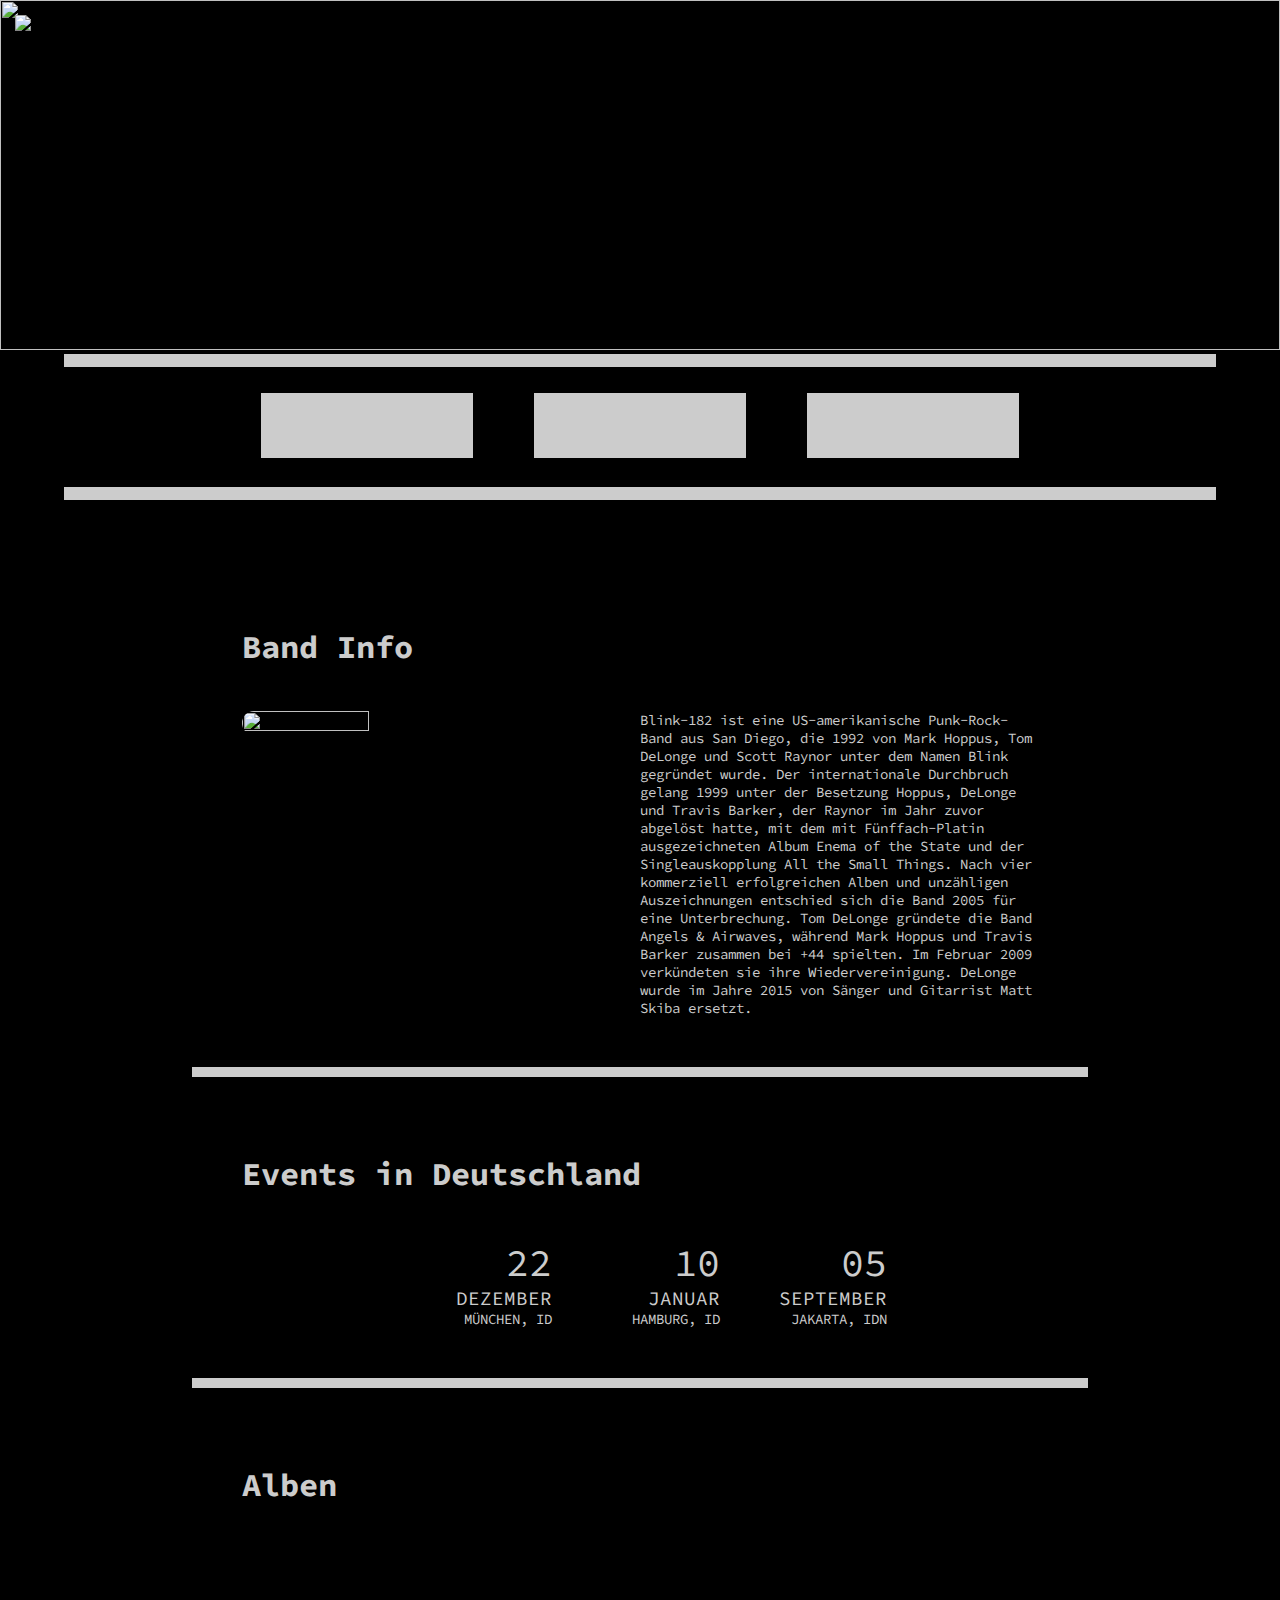
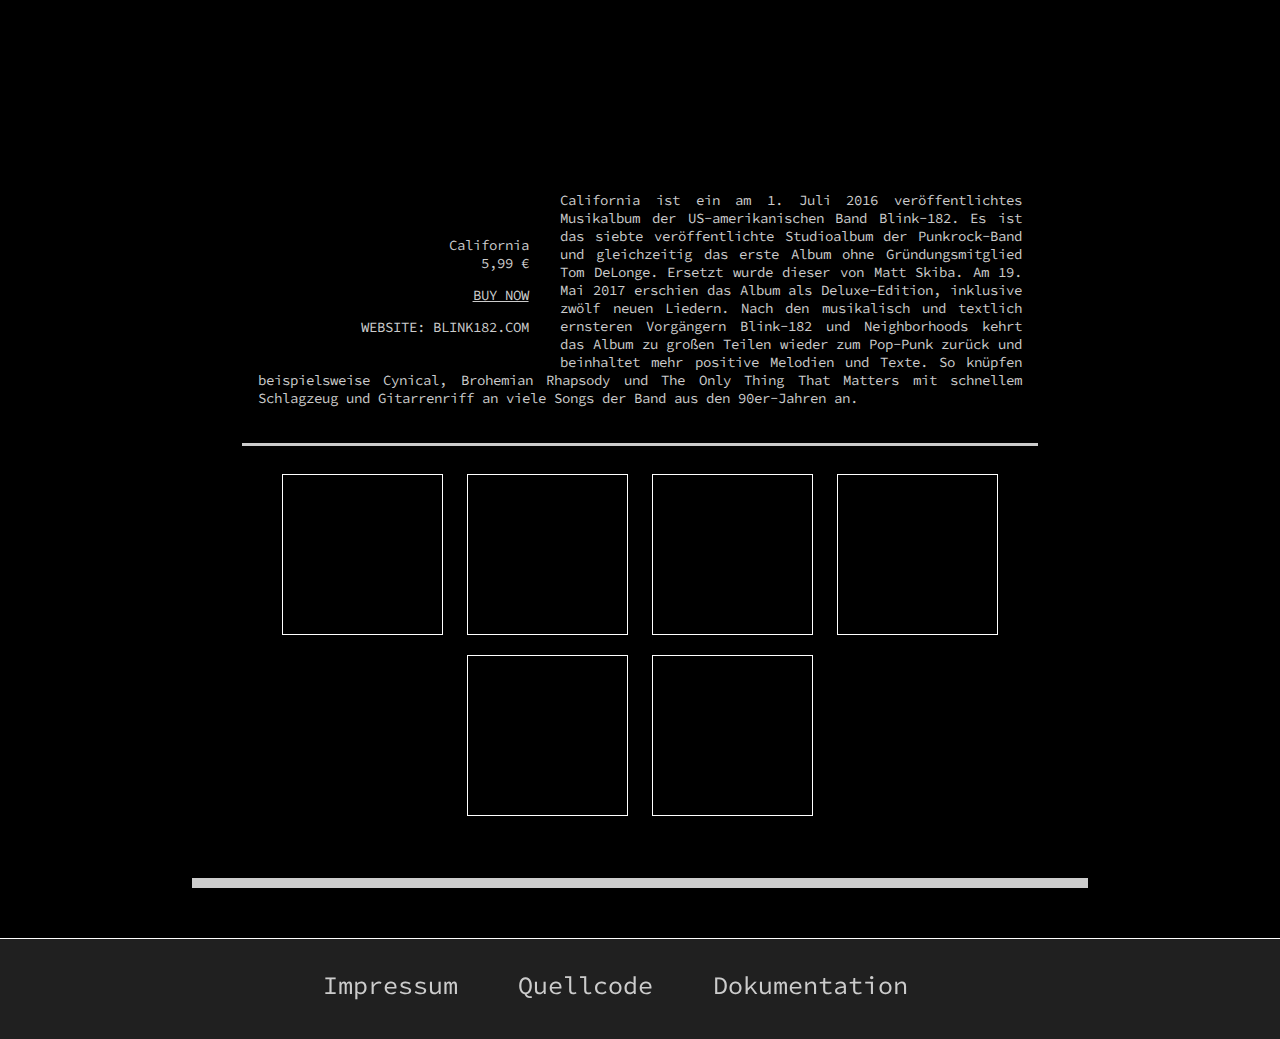
==== blink182.html @ 3e6b3495 "first commit" ====
<!DOCTYPE html>
<html lang="de">

<head>
    <meta charset="utf-8" />
    <meta name="viewport" content="width=device-width, initial-scale=1.0" />
    <link rel="stylesheet" type="text/css" href="style/style.css">
    <title>Blink-182 - Rock Legends</title>
</head>

<body>
    <header>
        <a href="index.html"><img id="logo" src="media/main/logo.png"></img></a>
        <img class="banner" src="media/b182/banner.png"></img>
    </header>
    <nav>
        <ul id="navigation">
            <li>
                <a id="b182" href="blink182.html"></a>
            </li>
            <li>
                <a id="gnr" href="gunsnroses.html"></a>
            </li>
            <li>
                <a id="m" href="muse.html"></a>
            </li>
        </ul>
    </nav>
    <main>
        <div id="content-wrap">
            <div class="section">
                <h2>Band Info</h2>
                <br>
                <img class="infopic" src="media/b182/member.png"></img>
                <div class="infotext">Blink-182 ist eine US-amerikanische Punk-Rock-Band aus San Diego, die 1992 von Mark Hoppus, Tom DeLonge und Scott Raynor unter dem Namen Blink gegründet wurde. Der internationale Durchbruch gelang 1999 unter der Besetzung Hoppus, DeLonge und Travis Barker, der Raynor im Jahr zuvor abgelöst hatte, mit dem mit Fünffach-Platin ausgezeichneten Album Enema of the State und der Singleauskopplung All the Small Things. Nach vier kommerziell erfolgreichen Alben und unzähligen Auszeichnungen entschied sich die Band 2005 für eine Unterbrechung. Tom DeLonge gründete die Band Angels & Airwaves, während Mark Hoppus und Travis Barker zusammen bei +44 spielten. Im Februar 2009 verkündeten sie ihre Wiedervereinigung. DeLonge wurde im Jahre 2015 von Sänger und Gitarrist Matt Skiba ersetzt.</div>
                <div class="clear"></div>
            </div>
            <div class="section">
                <h2>Events in Deutschland</h2>
                <br>
                <div class="datecontainer">
                    <div class="date">
                        <div class="day">22</div>
                        <div class="month">DEZEMBER</div>MÜNCHEN, ID</div>
                    <div class="date">
                        <div class="day">10</div>
                        <div class="month">JANUAR</div>HAMBURG, ID</div>
                    <div class="date">
                        <div class="day">05</div>
                        <div class="month">SEPTEMBER</div>JAKARTA, IDN</div>
                </div>
                <div class="clear"></div>
            </div>
            <div class="section">
                <h2>Alben</h2>
                <br>
                <div class="bigAlbContainer">
                    <div class="coverDescContainer">
                        <div class="bigCoverImg responsiveImg" style="background-image:url(media/b182/covers/7.jpg);"></div>
                        <div class="albDetails">
                            California<br>
                            5,99 €
                            <p><a href="https://www.amazon.de/California-Blink-182/dp/B01EZAYK3S/ref=sr_1_3?__mk_de_DE=%C3%85M%C3%85%C5%BD%C3%95%C3%91&crid=3CKZG1JVG7N2F&keywords=california+blink&qid=1565020037&s=gateway&sprefix=californa+blink%2Caps%2C154&sr=8-3">BUY NOW</a></p>
                            <p>WEBSITE: BLINK182.COM</p>
                        </div>
                    </div>
                    <div class="playerContainer">
                        <div class="player">
                            <iframe src="https://open.spotify.com/embed/album/4wuYQ9hyF1EGmrtjMpgpE9" allowfullscreen allow="encrypted-media"></iframe>
                        </div>

                    </div>
                    <div class="descriptionContainer">
                        <div class="description">
                            California ist ein am 1. Juli 2016 veröffentlichtes Musikalbum der US-amerikanischen Band Blink-182. Es ist das siebte veröffentlichte Studioalbum der Punkrock-Band und gleichzeitig das erste Album ohne Gründungsmitglied Tom DeLonge. Ersetzt wurde dieser von Matt Skiba. Am 19. Mai 2017 erschien das Album als Deluxe-Edition, inklusive zwölf neuen Liedern. Nach den musikalisch und textlich ernsteren Vorgängern Blink-182 und Neighborhoods kehrt das Album zu großen Teilen wieder zum Pop-Punk zurück und beinhaltet mehr positive Melodien und Texte. So knüpfen beispielsweise Cynical, Brohemian Rhapsody und The Only Thing That Matters mit schnellem Schlagzeug und Gitarrenriff an viele Songs der Band aus den 90er-Jahren an.
                        </div>
                    </div>

                </div>
                <div class="clear"></div>
                <div class="smallAlbContainer">
                    <div class="coverRow">
                        <div class="smallCoverImg responsiveImg" style="background-image: url(media/b182/covers/6.jpg);"></div>
                        <div class="smallCoverImg responsiveImg" style="background-image: url(media/b182/covers/5.jpg);"></div>
                        <div class="smallCoverImg responsiveImg" style="background-image: url(media/b182/covers/4.jpg);"></div>
                        <div class="smallCoverImg responsiveImg" style="background-image: url(media/b182/covers/3.jpg);"></div>
                        <div class="smallCoverImg responsiveImg" style="background-image: url(media/b182/covers/2.jpg);"></div>
                        <div class="smallCoverImg responsiveImg" style="background-image: url(media/b182/covers/1.jpg);"></div>
                    </div>
                </div>
            </div>
        </div>
    </main>

    <footer id="footer">
        <div id="footer-content">
            <a class="after footerlink href=" impressum.html ">Impressum</a>
          <a class="after footerlink " href="github ">Quellcode</a>
          <a class="after footerlink " href="doku.html ">Dokumentation</a>
        </div>
      </footer> 
  </body>
</html>
---- style/style.css ----
/*Google Font Import*/
@import url('https://fonts.googleapis.com/css?family=Source+Code+Pro&display=swap');

html, body {
	font-family: 'Source Code Pro', monospace;
	background: black;
	position: relative;
	height: 100%;
	margin: 0;
	padding: 0;
}
#logo{
	position: absolute;
	margin:15px;
	height: 100px;
}
.banner {
	width:100%;
	height: 350px;
}
#bannerStart{
	height: 600px;
}
#navigation{
	margin:auto;
	width: 90%;
	border: solid #cccccc;
	border-width:13px 0;
	list-style:none;
	padding:0;
	text-align:center;
}
#navigation li{
	display:inline;
}
#navigation a{
	display:inline-block;
	width:15vw;
	height: 5vh;
	background-repeat: no-repeat;
	background-size: contain, cover;
	background-position: center;
	background-color: #cccccc;
	padding:10px;
	margin: 2vw;
	color: #cccccc;
	transition: 0.3s;
}
#b182{
	background-image: url("../media/main/b182Logo.png");
}
#b182:hover{
	background-color: #F3F315;
}
#gnr{
	background-image: url("../media/main/gnrLogo.png");
}
#gnr:hover{
	background-color: #A85400;
}
#m{
	background-image: url("../media/main/mLogo.png");
}
#m:hover{
	background-color: rgb(255, 45, 171);
}
.section{
	border:solid #cccccc;
	border-width:0 0 10px 0;
	padding:50px;
	font-size: 1.1vw;
}
.section h2{
	font-size: 2.5vw;
}


.infotext {
	width:50%;
	margin-left:auto;
	margin-right:0
}

.infopic {
	border-radius: 2vw;
	float:left;
	width:40%;
	height:20%;
}
.clear { clear:both; }

#content-wrap {
	color: #cccccc;
	margin:50px auto;
	min-height:100%;
	width:70%;
	position: relative;
	/*and you need to add this */
	padding-bottom:50px;
	/* Höhe des Footers */
}
.datecontainer{
	width:100%;
	text-align:center;
}
.datecontainer .date{
	text-align:right;
	width:20%;
	display:inline-block; 
}
.datecontainer .day{
	font-size: 3vw;
}
.datecontainer .month{
	font-size: 1.5vw;
}

.bigAlbContainer{
	display: inline-block;
	width: 100%;
	border:solid #cccccc;
	border-width:0 0 3px 0;
	padding-bottom: 20px;
}
.bigAlbContainer a{
	color:#cccccc;
}
.coverDescContainer{
	float: left;
	width:40%;
}
.bigCoverImg{
	width:80%;
	margin:5% auto;
	background-repeat: no-repeat;
	background-size: contain;
}
.smallCoverImg{
	display: inline-block;
	border: 0.1vw solid white;
	margin: 1%;
	width:20%;
	background-repeat: no-repeat;
	background-size: contain;
}
.responsiveImg:after {
	content: "";
	display: block;
	padding-bottom: 100%;
  }
.albDetails{
	text-align: right;
	width:80%;
	margin:5% auto 10% auto;
}
.playerContainer{
	float: right; 
	width: 60%;
}
.descriptionContainer{
	width: 100%;
}
.player{		
	padding:6%;
}
.player iframe{	
	border: 0;
	width: 100%;
	height:180px;
}

.description{
	padding:2%;
	text-align: justify;
}

.smallAlbContainer{
	text-align: center;
	margin-top: 20px;
	width: 100%;
}

.coverRow{
	margin: auto;
	width:100%;
}

#footer {
	color: #cccccc;
	text-align: center;
	background:#202020;
	border-top:1px solid white;
	height:100px;
	width:100%;
	margin-top: -50px;
}
#footer-content{
	margin-top: 30px;
}
#footer-content a,#footer-content a:visited,#footer-content a:hover,#footer-content a:active {
	-webkit-backface-visibility: hidden;
	backface-visibility: hidden;
	position: relative;
	transition: 0.5s color ease;
	text-decoration: none;
	font-size: 25px;
	color: #cccccc;
	margin-right: 50px;
}
#footer-content a:hover {
	color: rgb(255, 30, 0);
}
#footer-content a.before:before,#footer-content a.after:after {
	content: "";
	transition: 0.5s all ease;
	-webkit-backface-visibility: hidden;
	backface-visibility: hidden;
	position: absolute;
}
#footer-content a.before:before {
	top: -0.25em;
}
#footer-content a.after:after {
	bottom: -0.25em;
}
#footer-content a.before:before,#footer-content a.after:after {
	height: 5px;
	height: 0.20rem;
	width: 0;
	background: rgb(238, 28, 0);
}
#footer-content a:after {
	left: 0;
}
#footer-content a.before:hover:before,#footer-content a.after:hover:after {
	width: 100%;
}
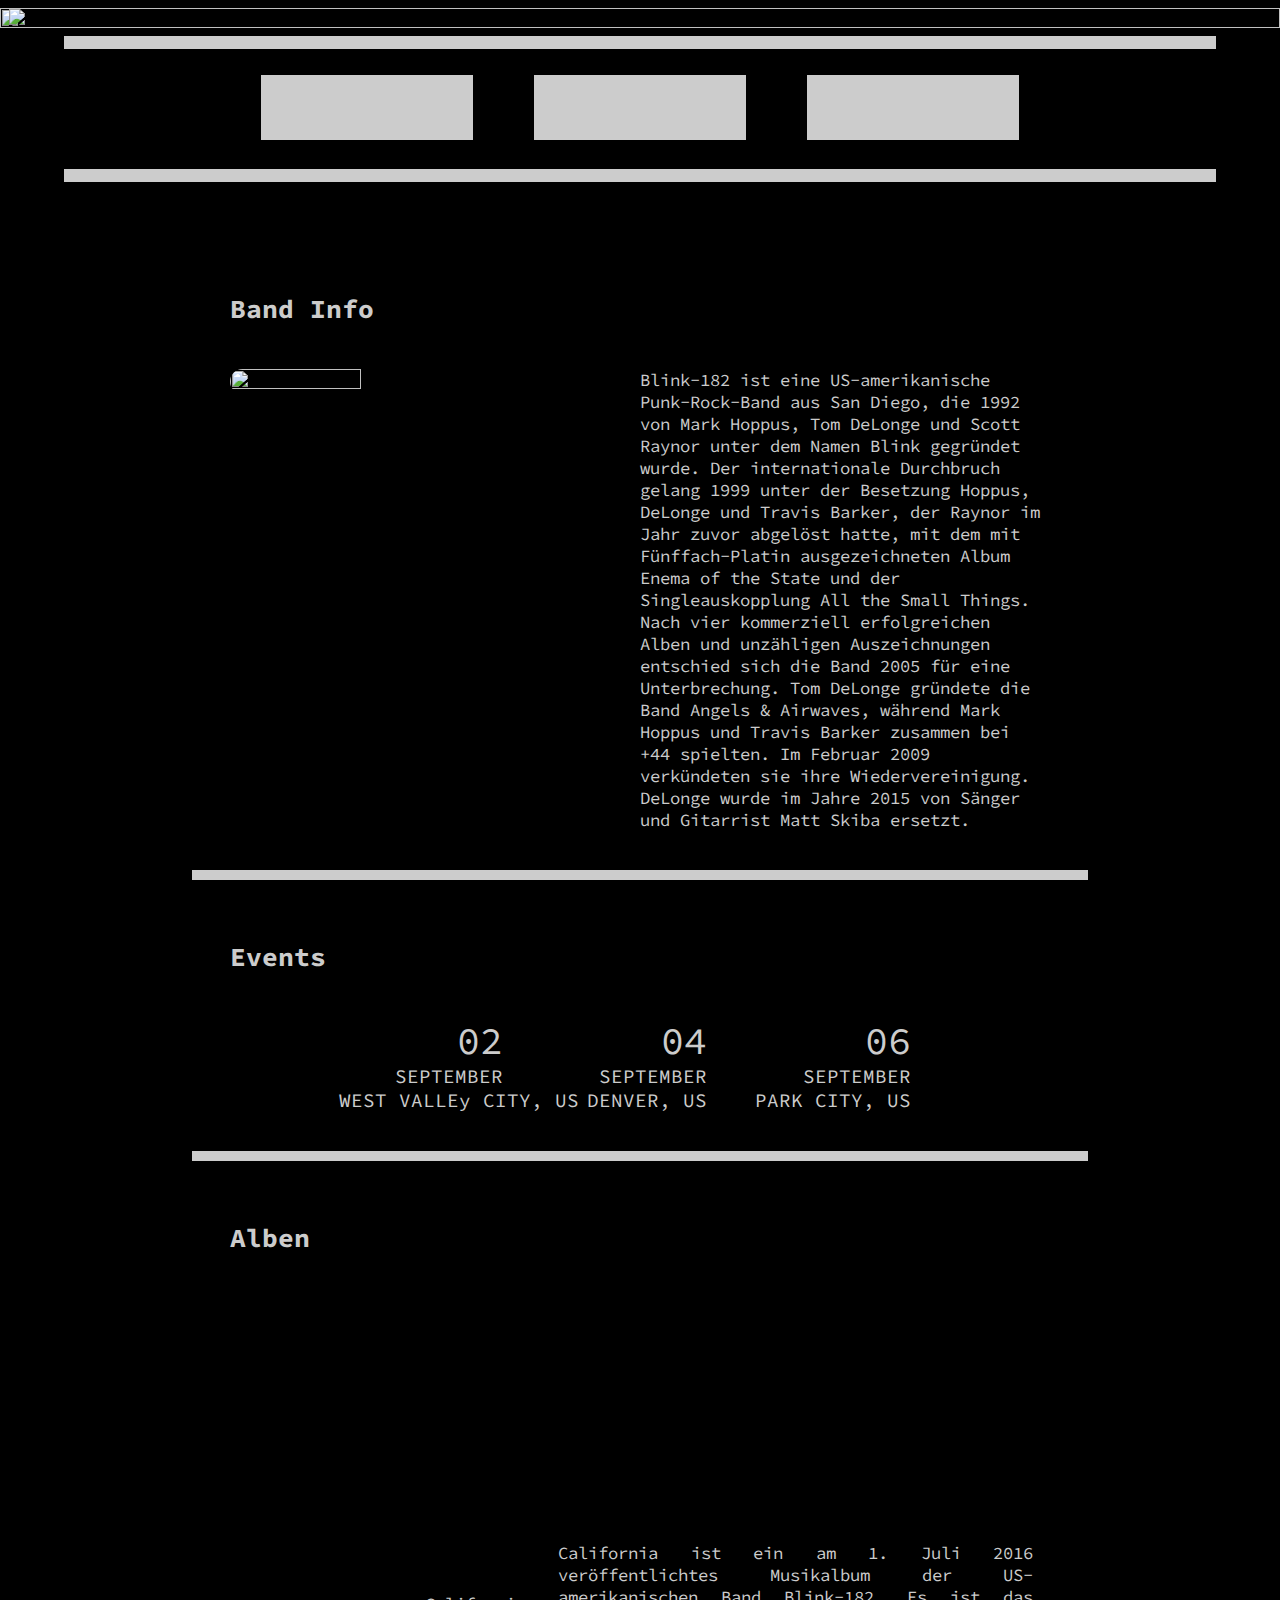
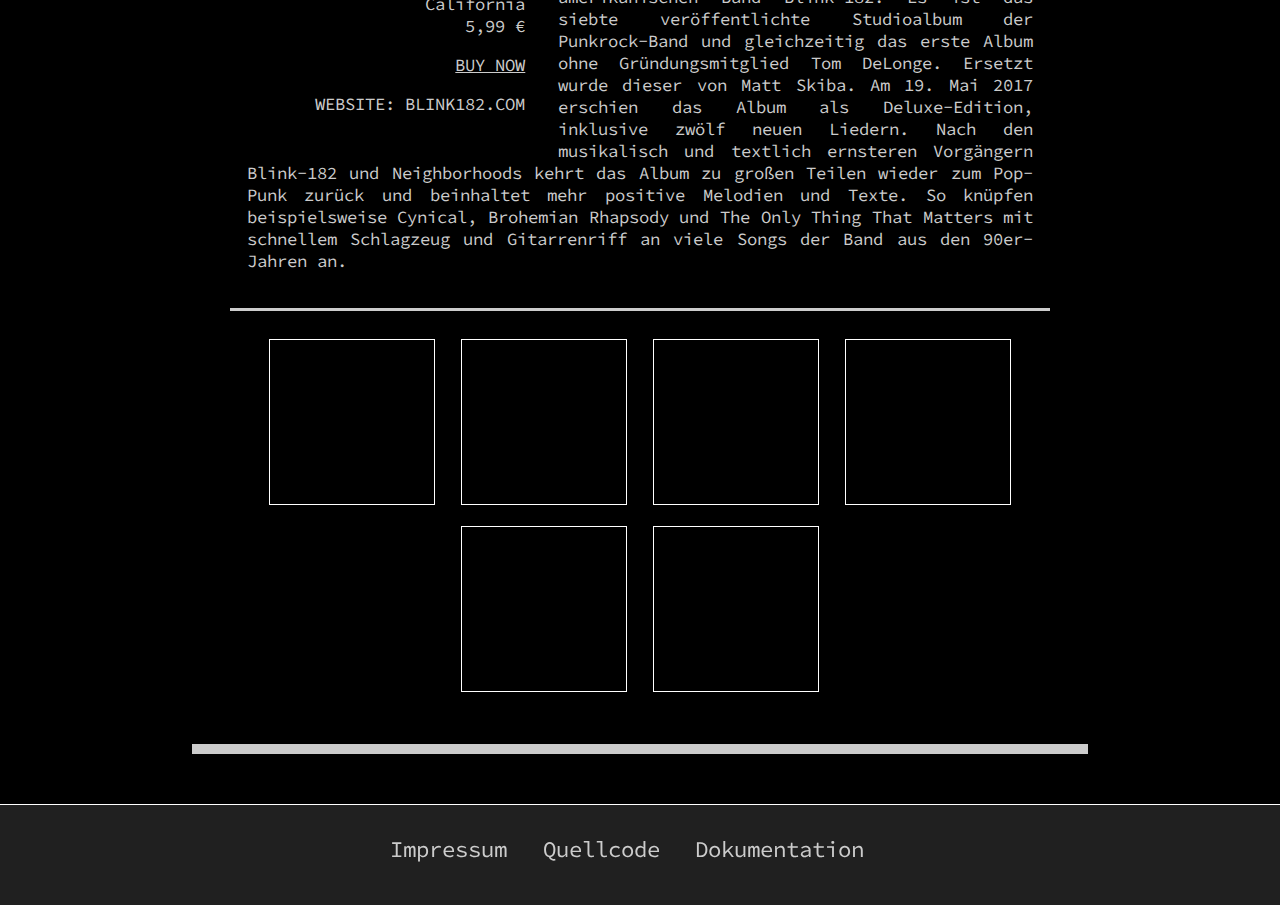
==== commit 8cfe3205: "Events eingetragen und angepasst" ====
--- a/blink182.html
+++ b/blink182.html
@@ -36,18 +36,21 @@
                 <div class="clear"></div>
             </div>
             <div class="section">
-                <h2>Events in Deutschland</h2>
+                <h2>Events</h2>
                 <br>
                 <div class="datecontainer">
                     <div class="date">
-                        <div class="day">22</div>
-                        <div class="month">DEZEMBER</div>MÜNCHEN, ID</div>
+                        <div class="day">02</div>
+                        <div class="month">SEPTEMBER</div><div class="location">WEST VALLEy CITY, US</div>
+                    </div>
                     <div class="date">
-                        <div class="day">10</div>
-                        <div class="month">JANUAR</div>HAMBURG, ID</div>
+                        <div class="day">04</div>
+                        <div class="month">SEPTEMBER</div><div class="location">DENVER, US</div>
+                    </div>
                     <div class="date">
-                        <div class="day">05</div>
-                        <div class="month">SEPTEMBER</div>JAKARTA, IDN</div>
+                        <div class="day">06</div>
+                        <div class="month">SEPTEMBER</div><div class="location">PARK CITY, US</div>
+                    </div>
                 </div>
                 <div class="clear"></div>
             </div>
@@ -94,9 +97,9 @@
 
     <footer id="footer">
         <div id="footer-content">
-            <a class="after footerlink href=" impressum.html ">Impressum</a>
-          <a class="after footerlink " href="github ">Quellcode</a>
-          <a class="after footerlink " href="doku.html ">Dokumentation</a>
+            <a class="after footerlink" href="impressum.html">Impressum</a>
+            <a class="after footerlink" href="https://github.com/pasbelg/screendesignWebsite.git">Quellcode</a>
+            <a class="after footerlink" href="Dokumentation.pdf ">Dokumentation</a>
         </div>
       </footer> 
   </body>
--- a/style/style.css
+++ b/style/style.css
@@ -11,15 +11,19 @@
 }
 #logo{
 	position: absolute;
-	margin:15px;
-	height: 100px;
+	margin:1vh;
+	height: 10vh;
 }
 .banner {
-	width:100%;
-	height: 350px;
+	text-align:center; 
+	display:table;
+    width:100%;
+	height: 100%;
+	font-size: calc(1em + 1vw);
+	color:white;
 }
 #bannerStart{
-	height: 600px;
+	height:40vw;
 }
 #navigation{
 	margin:auto;
@@ -67,11 +71,11 @@
 .section{
 	border:solid #cccccc;
 	border-width:0 0 10px 0;
-	padding:50px;
-	font-size: 1.1vw;
+	padding:3vw;
+	font-size: calc(1em + 0.1vw);
 }
 .section h2{
-	font-size: 2.5vw;
+	font-size: calc(1em + 0.7vw);
 }
 
 
@@ -106,12 +110,17 @@
 .datecontainer .date{
 	text-align:right;
 	width:20%;
+	margin-right:30px;
 	display:inline-block; 
 }
 .datecontainer .day{
 	font-size: 3vw;
 }
 .datecontainer .month{
+	font-size: 1.5vw;
+}
+.datecontainer .location{
+	white-space: nowrap;
 	font-size: 1.5vw;
 }
 
@@ -203,9 +212,9 @@
 	position: relative;
 	transition: 0.5s color ease;
 	text-decoration: none;
-	font-size: 25px;
-	color: #cccccc;
-	margin-right: 50px;
+	font-size: calc(1em + 0.5vw);
+	color: #cccccc;
+	margin-right: 2vw;
 }
 #footer-content a:hover {
 	color: rgb(255, 30, 0);
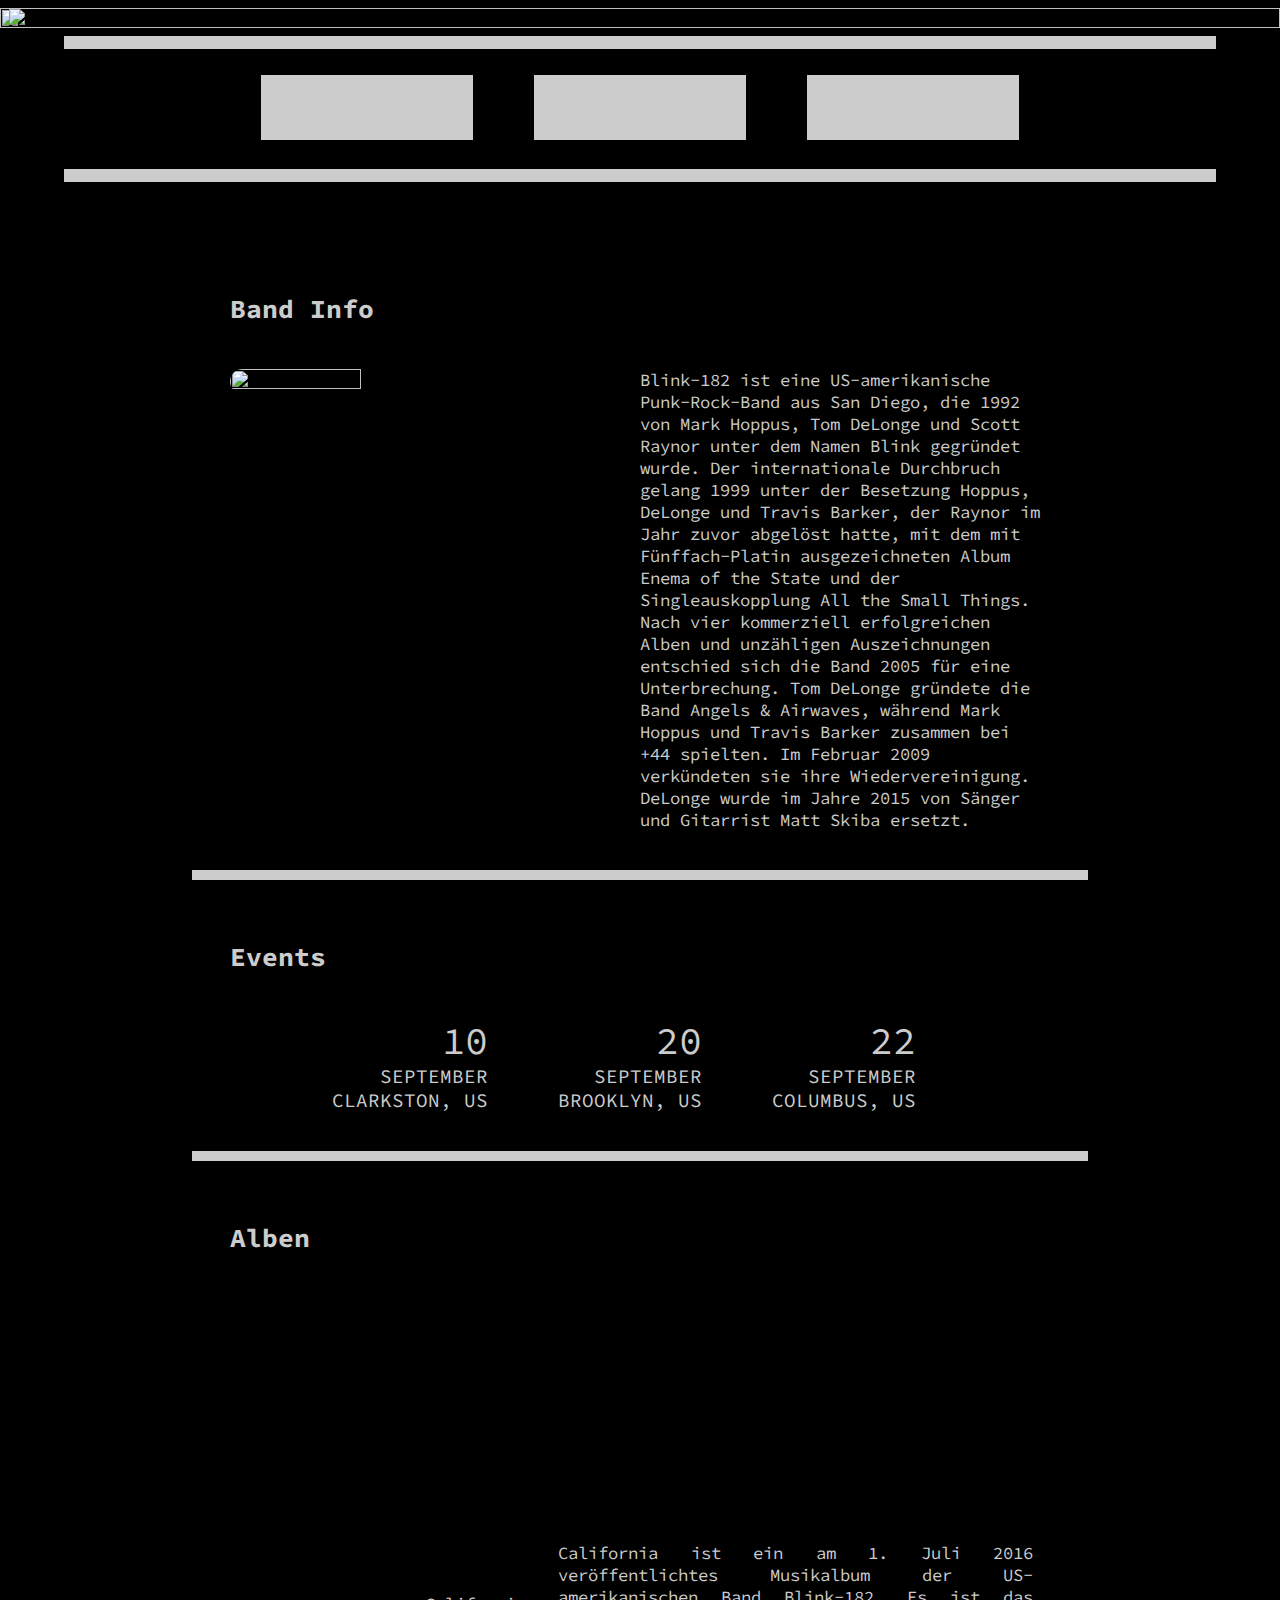
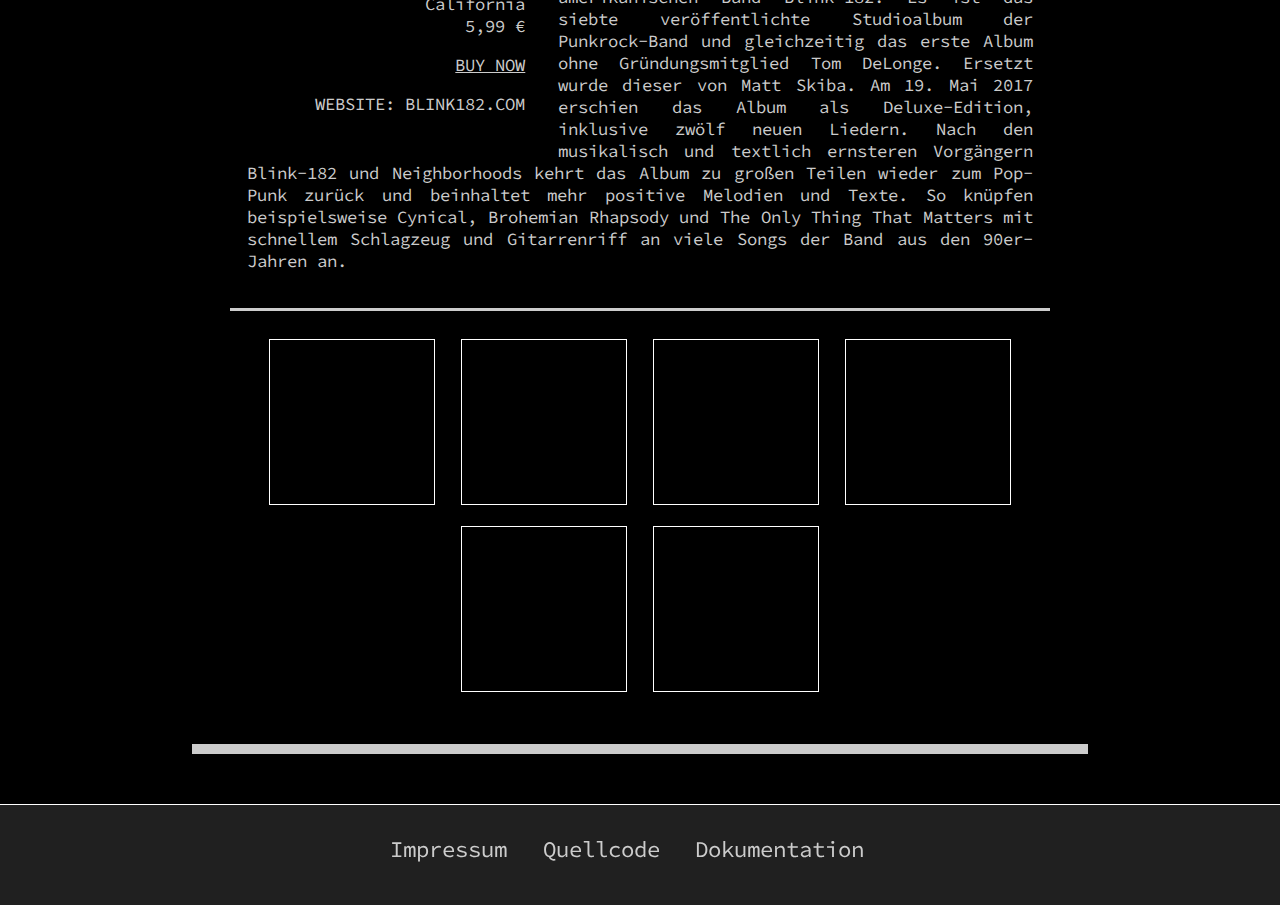
==== commit 3a6644e2: "Events angepasst" ====
--- a/blink182.html
+++ b/blink182.html
@@ -1,106 +1,104 @@
 <!DOCTYPE html>
 <html lang="de">
-
-<head>
-    <meta charset="utf-8" />
-    <meta name="viewport" content="width=device-width, initial-scale=1.0" />
-    <link rel="stylesheet" type="text/css" href="style/style.css">
-    <title>Blink-182 - Rock Legends</title>
-</head>
-
-<body>
-    <header>
-        <a href="index.html"><img id="logo" src="media/main/logo.png"></img></a>
-        <img class="banner" src="media/b182/banner.png"></img>
-    </header>
-    <nav>
-        <ul id="navigation">
+   <head>
+      <meta charset="utf-8" />
+      <meta name="viewport" content="width=device-width, initial-scale=1.0" />
+      <link rel="stylesheet" type="text/css" href="style/style.css">
+      <title>Blink-182 - Rock Legends</title>
+   </head>
+   <body>
+      <header>
+         <a href="index.html"><img id="logo" src="media/main/logo.png"></img></a>
+         <img class="banner" src="media/b182/banner.png"></img>
+      </header>
+      <nav>
+         <ul id="navigation">
             <li>
-                <a id="b182" href="blink182.html"></a>
+               <a id="b182" href="blink182.html"></a>
             </li>
             <li>
-                <a id="gnr" href="gunsnroses.html"></a>
+               <a id="gnr" href="gunsnroses.html"></a>
             </li>
             <li>
-                <a id="m" href="muse.html"></a>
+               <a id="m" href="muse.html"></a>
             </li>
-        </ul>
-    </nav>
-    <main>
-        <div id="content-wrap">
+         </ul>
+      </nav>
+      <main>
+         <div id="content-wrap">
             <div class="section">
-                <h2>Band Info</h2>
-                <br>
-                <img class="infopic" src="media/b182/member.png"></img>
-                <div class="infotext">Blink-182 ist eine US-amerikanische Punk-Rock-Band aus San Diego, die 1992 von Mark Hoppus, Tom DeLonge und Scott Raynor unter dem Namen Blink gegründet wurde. Der internationale Durchbruch gelang 1999 unter der Besetzung Hoppus, DeLonge und Travis Barker, der Raynor im Jahr zuvor abgelöst hatte, mit dem mit Fünffach-Platin ausgezeichneten Album Enema of the State und der Singleauskopplung All the Small Things. Nach vier kommerziell erfolgreichen Alben und unzähligen Auszeichnungen entschied sich die Band 2005 für eine Unterbrechung. Tom DeLonge gründete die Band Angels & Airwaves, während Mark Hoppus und Travis Barker zusammen bei +44 spielten. Im Februar 2009 verkündeten sie ihre Wiedervereinigung. DeLonge wurde im Jahre 2015 von Sänger und Gitarrist Matt Skiba ersetzt.</div>
-                <div class="clear"></div>
+               <h2>Band Info</h2>
+               <br>
+               <img class="infopic" src="media/b182/member.png"></img>
+               <div class="infotext">Blink-182 ist eine US-amerikanische Punk-Rock-Band aus San Diego, die 1992 von Mark Hoppus, Tom DeLonge und Scott Raynor unter dem Namen Blink gegründet wurde. Der internationale Durchbruch gelang 1999 unter der Besetzung Hoppus, DeLonge und Travis Barker, der Raynor im Jahr zuvor abgelöst hatte, mit dem mit Fünffach-Platin ausgezeichneten Album Enema of the State und der Singleauskopplung All the Small Things. Nach vier kommerziell erfolgreichen Alben und unzähligen Auszeichnungen entschied sich die Band 2005 für eine Unterbrechung. Tom DeLonge gründete die Band Angels & Airwaves, während Mark Hoppus und Travis Barker zusammen bei +44 spielten. Im Februar 2009 verkündeten sie ihre Wiedervereinigung. DeLonge wurde im Jahre 2015 von Sänger und Gitarrist Matt Skiba ersetzt.</div>
+               <div class="clear"></div>
             </div>
             <div class="section">
-                <h2>Events</h2>
-                <br>
-                <div class="datecontainer">
-                    <div class="date">
-                        <div class="day">02</div>
-                        <div class="month">SEPTEMBER</div><div class="location">WEST VALLEy CITY, US</div>
-                    </div>
-                    <div class="date">
-                        <div class="day">04</div>
-                        <div class="month">SEPTEMBER</div><div class="location">DENVER, US</div>
-                    </div>
-                    <div class="date">
-                        <div class="day">06</div>
-                        <div class="month">SEPTEMBER</div><div class="location">PARK CITY, US</div>
-                    </div>
-                </div>
-                <div class="clear"></div>
+               <h2>Events</h2>
+               <br>
+               <div class="datecontainer">
+                  <div class="date">
+                     <div class="day">10</div>
+                     <div class="month">SEPTEMBER</div>
+                     <div class="location">CLARKSTON, US</div>
+                  </div>
+                  <div class="date">
+                     <div class="day">20</div>
+                     <div class="month">SEPTEMBER</div>
+                     <div class="location">BROOKLYN, US</div>
+                  </div>
+                  <div class="date">
+                     <div class="day">22</div>
+                     <div class="month">SEPTEMBER</div>
+                     <div class="location">COLUMBUS, US</div>
+                  </div>
+               </div>
+               <div class="clear"></div>
             </div>
             <div class="section">
-                <h2>Alben</h2>
-                <br>
-                <div class="bigAlbContainer">
-                    <div class="coverDescContainer">
-                        <div class="bigCoverImg responsiveImg" style="background-image:url(media/b182/covers/7.jpg);"></div>
-                        <div class="albDetails">
-                            California<br>
-                            5,99 €
-                            <p><a href="https://www.amazon.de/California-Blink-182/dp/B01EZAYK3S/ref=sr_1_3?__mk_de_DE=%C3%85M%C3%85%C5%BD%C3%95%C3%91&crid=3CKZG1JVG7N2F&keywords=california+blink&qid=1565020037&s=gateway&sprefix=californa+blink%2Caps%2C154&sr=8-3">BUY NOW</a></p>
-                            <p>WEBSITE: BLINK182.COM</p>
-                        </div>
-                    </div>
-                    <div class="playerContainer">
-                        <div class="player">
-                            <iframe src="https://open.spotify.com/embed/album/4wuYQ9hyF1EGmrtjMpgpE9" allowfullscreen allow="encrypted-media"></iframe>
-                        </div>
-
-                    </div>
-                    <div class="descriptionContainer">
-                        <div class="description">
-                            California ist ein am 1. Juli 2016 veröffentlichtes Musikalbum der US-amerikanischen Band Blink-182. Es ist das siebte veröffentlichte Studioalbum der Punkrock-Band und gleichzeitig das erste Album ohne Gründungsmitglied Tom DeLonge. Ersetzt wurde dieser von Matt Skiba. Am 19. Mai 2017 erschien das Album als Deluxe-Edition, inklusive zwölf neuen Liedern. Nach den musikalisch und textlich ernsteren Vorgängern Blink-182 und Neighborhoods kehrt das Album zu großen Teilen wieder zum Pop-Punk zurück und beinhaltet mehr positive Melodien und Texte. So knüpfen beispielsweise Cynical, Brohemian Rhapsody und The Only Thing That Matters mit schnellem Schlagzeug und Gitarrenriff an viele Songs der Band aus den 90er-Jahren an.
-                        </div>
-                    </div>
-
-                </div>
-                <div class="clear"></div>
-                <div class="smallAlbContainer">
-                    <div class="coverRow">
-                        <div class="smallCoverImg responsiveImg" style="background-image: url(media/b182/covers/6.jpg);"></div>
-                        <div class="smallCoverImg responsiveImg" style="background-image: url(media/b182/covers/5.jpg);"></div>
-                        <div class="smallCoverImg responsiveImg" style="background-image: url(media/b182/covers/4.jpg);"></div>
-                        <div class="smallCoverImg responsiveImg" style="background-image: url(media/b182/covers/3.jpg);"></div>
-                        <div class="smallCoverImg responsiveImg" style="background-image: url(media/b182/covers/2.jpg);"></div>
-                        <div class="smallCoverImg responsiveImg" style="background-image: url(media/b182/covers/1.jpg);"></div>
-                    </div>
-                </div>
+               <h2>Alben</h2>
+               <br>
+               <div class="bigAlbContainer">
+                  <div class="coverDescContainer">
+                     <div class="bigCoverImg responsiveImg" style="background-image:url(media/b182/covers/7.jpg);"></div>
+                     <div class="albDetails">
+                        California<br>
+                        5,99 €
+                        <p><a href="https://www.amazon.de/California-Blink-182/dp/B01EZAYK3S/ref=sr_1_3?__mk_de_DE=%C3%85M%C3%85%C5%BD%C3%95%C3%91&crid=3CKZG1JVG7N2F&keywords=california+blink&qid=1565020037&s=gateway&sprefix=californa+blink%2Caps%2C154&sr=8-3">BUY NOW</a></p>
+                        <p>WEBSITE: BLINK182.COM</p>
+                     </div>
+                  </div>
+                  <div class="playerContainer">
+                     <div class="player">
+                        <iframe src="https://open.spotify.com/embed/album/4wuYQ9hyF1EGmrtjMpgpE9" allowfullscreen allow="encrypted-media"></iframe>
+                     </div>
+                  </div>
+                  <div class="descriptionContainer">
+                     <div class="description">
+                        California ist ein am 1. Juli 2016 veröffentlichtes Musikalbum der US-amerikanischen Band Blink-182. Es ist das siebte veröffentlichte Studioalbum der Punkrock-Band und gleichzeitig das erste Album ohne Gründungsmitglied Tom DeLonge. Ersetzt wurde dieser von Matt Skiba. Am 19. Mai 2017 erschien das Album als Deluxe-Edition, inklusive zwölf neuen Liedern. Nach den musikalisch und textlich ernsteren Vorgängern Blink-182 und Neighborhoods kehrt das Album zu großen Teilen wieder zum Pop-Punk zurück und beinhaltet mehr positive Melodien und Texte. So knüpfen beispielsweise Cynical, Brohemian Rhapsody und The Only Thing That Matters mit schnellem Schlagzeug und Gitarrenriff an viele Songs der Band aus den 90er-Jahren an.
+                     </div>
+                  </div>
+               </div>
+               <div class="clear"></div>
+               <div class="smallAlbContainer">
+                  <div class="coverRow">
+                     <div class="smallCoverImg responsiveImg" style="background-image: url(media/b182/covers/6.jpg);"></div>
+                     <div class="smallCoverImg responsiveImg" style="background-image: url(media/b182/covers/5.jpg);"></div>
+                     <div class="smallCoverImg responsiveImg" style="background-image: url(media/b182/covers/4.jpg);"></div>
+                     <div class="smallCoverImg responsiveImg" style="background-image: url(media/b182/covers/3.jpg);"></div>
+                     <div class="smallCoverImg responsiveImg" style="background-image: url(media/b182/covers/2.jpg);"></div>
+                     <div class="smallCoverImg responsiveImg" style="background-image: url(media/b182/covers/1.jpg);"></div>
+                  </div>
+               </div>
             </div>
-        </div>
-    </main>
-
-    <footer id="footer">
-        <div id="footer-content">
+         </div>
+      </main>
+      <footer id="footer">
+         <div id="footer-content">
             <a class="after footerlink" href="impressum.html">Impressum</a>
             <a class="after footerlink" href="https://github.com/pasbelg/screendesignWebsite.git">Quellcode</a>
             <a class="after footerlink" href="Dokumentation.pdf ">Dokumentation</a>
-        </div>
-      </footer> 
-  </body>
+         </div>
+      </footer>
+   </body>
 </html>--- a/style/style.css
+++ b/style/style.css
@@ -1,7 +1,8 @@
 /*Google Font Import*/
+
 @import url('https://fonts.googleapis.com/css?family=Source+Code+Pro&display=swap');
-
-html, body {
+html,
+body {
 	font-family: 'Source Code Pro', monospace;
 	background: black;
 	position: relative;
@@ -9,204 +10,240 @@
 	margin: 0;
 	padding: 0;
 }
-#logo{
+
+#logo {
 	position: absolute;
-	margin:1vh;
+	margin: 1vh;
 	height: 10vh;
 }
+
 .banner {
-	text-align:center; 
-	display:table;
-    width:100%;
+	text-align: center;
+	display: table;
+	width: 100%;
 	height: 100%;
 	font-size: calc(1em + 1vw);
-	color:white;
-}
-#bannerStart{
-	height:40vw;
-}
-#navigation{
-	margin:auto;
+	color: white;
+}
+
+#bannerStart {
+	height: 40vw;
+}
+
+#navigation {
+	margin: auto;
 	width: 90%;
 	border: solid #cccccc;
-	border-width:13px 0;
-	list-style:none;
-	padding:0;
-	text-align:center;
-}
-#navigation li{
-	display:inline;
-}
-#navigation a{
-	display:inline-block;
-	width:15vw;
+	border-width: 13px 0;
+	list-style: none;
+	padding: 0;
+	text-align: center;
+}
+
+#navigation li {
+	display: inline;
+}
+
+#navigation a {
+	display: inline-block;
+	width: 15vw;
 	height: 5vh;
 	background-repeat: no-repeat;
 	background-size: contain, cover;
 	background-position: center;
 	background-color: #cccccc;
-	padding:10px;
+	padding: 10px;
 	margin: 2vw;
 	color: #cccccc;
 	transition: 0.3s;
 }
-#b182{
+
+#b182 {
 	background-image: url("../media/main/b182Logo.png");
 }
-#b182:hover{
+
+#b182:hover {
 	background-color: #F3F315;
 }
-#gnr{
+
+#gnr {
 	background-image: url("../media/main/gnrLogo.png");
 }
-#gnr:hover{
+
+#gnr:hover {
 	background-color: #A85400;
 }
-#m{
+
+#m {
 	background-image: url("../media/main/mLogo.png");
 }
-#m:hover{
+
+#m:hover {
 	background-color: rgb(255, 45, 171);
 }
-.section{
-	border:solid #cccccc;
-	border-width:0 0 10px 0;
-	padding:3vw;
+
+.section {
+	border: solid #cccccc;
+	border-width: 0 0 10px 0;
+	padding: 3vw;
 	font-size: calc(1em + 0.1vw);
 }
-.section h2{
+
+.section h2 {
 	font-size: calc(1em + 0.7vw);
 }
 
-
 .infotext {
-	width:50%;
-	margin-left:auto;
-	margin-right:0
+	width: 50%;
+	margin-left: auto;
+	margin-right: 0
 }
 
 .infopic {
 	border-radius: 2vw;
-	float:left;
-	width:40%;
-	height:20%;
-}
-.clear { clear:both; }
+	float: left;
+	width: 40%;
+	height: 20%;
+}
+
+.clear {
+	clear: both;
+}
 
 #content-wrap {
 	color: #cccccc;
-	margin:50px auto;
-	min-height:100%;
-	width:70%;
+	margin: 50px auto;
+	min-height: 100%;
+	width: 70%;
 	position: relative;
 	/*and you need to add this */
-	padding-bottom:50px;
+	padding-bottom: 50px;
 	/* Höhe des Footers */
 }
-.datecontainer{
-	width:100%;
-	text-align:center;
-}
-.datecontainer .date{
-	text-align:right;
-	width:20%;
-	margin-right:30px;
-	display:inline-block; 
-}
-.datecontainer .day{
+
+.datecontainer {
+	width: 100%;
+	text-align: center;
+}
+
+.datecontainer .date {
+	text-align: right;
+	width: 20%;
+	margin-right: 40px;
+	display: inline-block;
+}
+
+.datecontainer .day {
 	font-size: 3vw;
 }
-.datecontainer .month{
+
+.datecontainer .month {
 	font-size: 1.5vw;
 }
-.datecontainer .location{
+
+.datecontainer .location {
 	white-space: nowrap;
 	font-size: 1.5vw;
 }
 
-.bigAlbContainer{
-	display: inline-block;
-	width: 100%;
-	border:solid #cccccc;
-	border-width:0 0 3px 0;
+.bigAlbContainer {
+	display: inline-block;
+	width: 100%;
+	border: solid #cccccc;
+	border-width: 0 0 3px 0;
 	padding-bottom: 20px;
 }
-.bigAlbContainer a{
-	color:#cccccc;
-}
-.coverDescContainer{
+
+.bigAlbContainer a {
+	color: #cccccc;
+}
+
+.coverDescContainer {
 	float: left;
-	width:40%;
-}
-.bigCoverImg{
-	width:80%;
-	margin:5% auto;
+	width: 40%;
+}
+
+.bigCoverImg {
+	width: 80%;
+	margin: 5% auto;
 	background-repeat: no-repeat;
 	background-size: contain;
 }
-.smallCoverImg{
+
+.smallCoverImg {
 	display: inline-block;
 	border: 0.1vw solid white;
 	margin: 1%;
-	width:20%;
+	width: 20%;
 	background-repeat: no-repeat;
 	background-size: contain;
 }
+
 .responsiveImg:after {
 	content: "";
 	display: block;
 	padding-bottom: 100%;
-  }
-.albDetails{
+}
+
+.albDetails {
 	text-align: right;
-	width:80%;
-	margin:5% auto 10% auto;
-}
-.playerContainer{
-	float: right; 
+	width: 80%;
+	margin: 5% auto 10% auto;
+}
+
+.playerContainer {
+	float: right;
 	width: 60%;
 }
-.descriptionContainer{
-	width: 100%;
-}
-.player{		
-	padding:6%;
-}
-.player iframe{	
+
+.descriptionContainer {
+	width: 100%;
+}
+
+.player {
+	padding: 6%;
+}
+
+.player iframe {
 	border: 0;
 	width: 100%;
-	height:180px;
-}
-
-.description{
-	padding:2%;
+	height: 180px;
+}
+
+.description {
+	padding: 2%;
 	text-align: justify;
 }
 
-.smallAlbContainer{
+.smallAlbContainer {
 	text-align: center;
 	margin-top: 20px;
 	width: 100%;
 }
 
-.coverRow{
+.coverRow {
 	margin: auto;
-	width:100%;
+	width: 100%;
 }
 
 #footer {
 	color: #cccccc;
 	text-align: center;
-	background:#202020;
-	border-top:1px solid white;
-	height:100px;
-	width:100%;
+	background: #202020;
+	border-top: 1px solid white;
+	height: 100px;
+	width: 100%;
 	margin-top: -50px;
 }
-#footer-content{
+
+#footer-content {
 	margin-top: 30px;
 }
-#footer-content a,#footer-content a:visited,#footer-content a:hover,#footer-content a:active {
+
+#footer-content a,
+#footer-content a:visited,
+#footer-content a:hover,
+#footer-content a:active {
 	-webkit-backface-visibility: hidden;
 	backface-visibility: hidden;
 	position: relative;
@@ -216,31 +253,41 @@
 	color: #cccccc;
 	margin-right: 2vw;
 }
+
 #footer-content a:hover {
 	color: rgb(255, 30, 0);
 }
-#footer-content a.before:before,#footer-content a.after:after {
+
+#footer-content a.before:before,
+#footer-content a.after:after {
 	content: "";
 	transition: 0.5s all ease;
 	-webkit-backface-visibility: hidden;
 	backface-visibility: hidden;
 	position: absolute;
 }
+
 #footer-content a.before:before {
 	top: -0.25em;
 }
+
 #footer-content a.after:after {
 	bottom: -0.25em;
 }
-#footer-content a.before:before,#footer-content a.after:after {
+
+#footer-content a.before:before,
+#footer-content a.after:after {
 	height: 5px;
 	height: 0.20rem;
 	width: 0;
 	background: rgb(238, 28, 0);
 }
+
 #footer-content a:after {
 	left: 0;
 }
-#footer-content a.before:hover:before,#footer-content a.after:hover:after {
-	width: 100%;
-}
+
+#footer-content a.before:hover:before,
+#footer-content a.after:hover:after {
+	width: 100%;
+}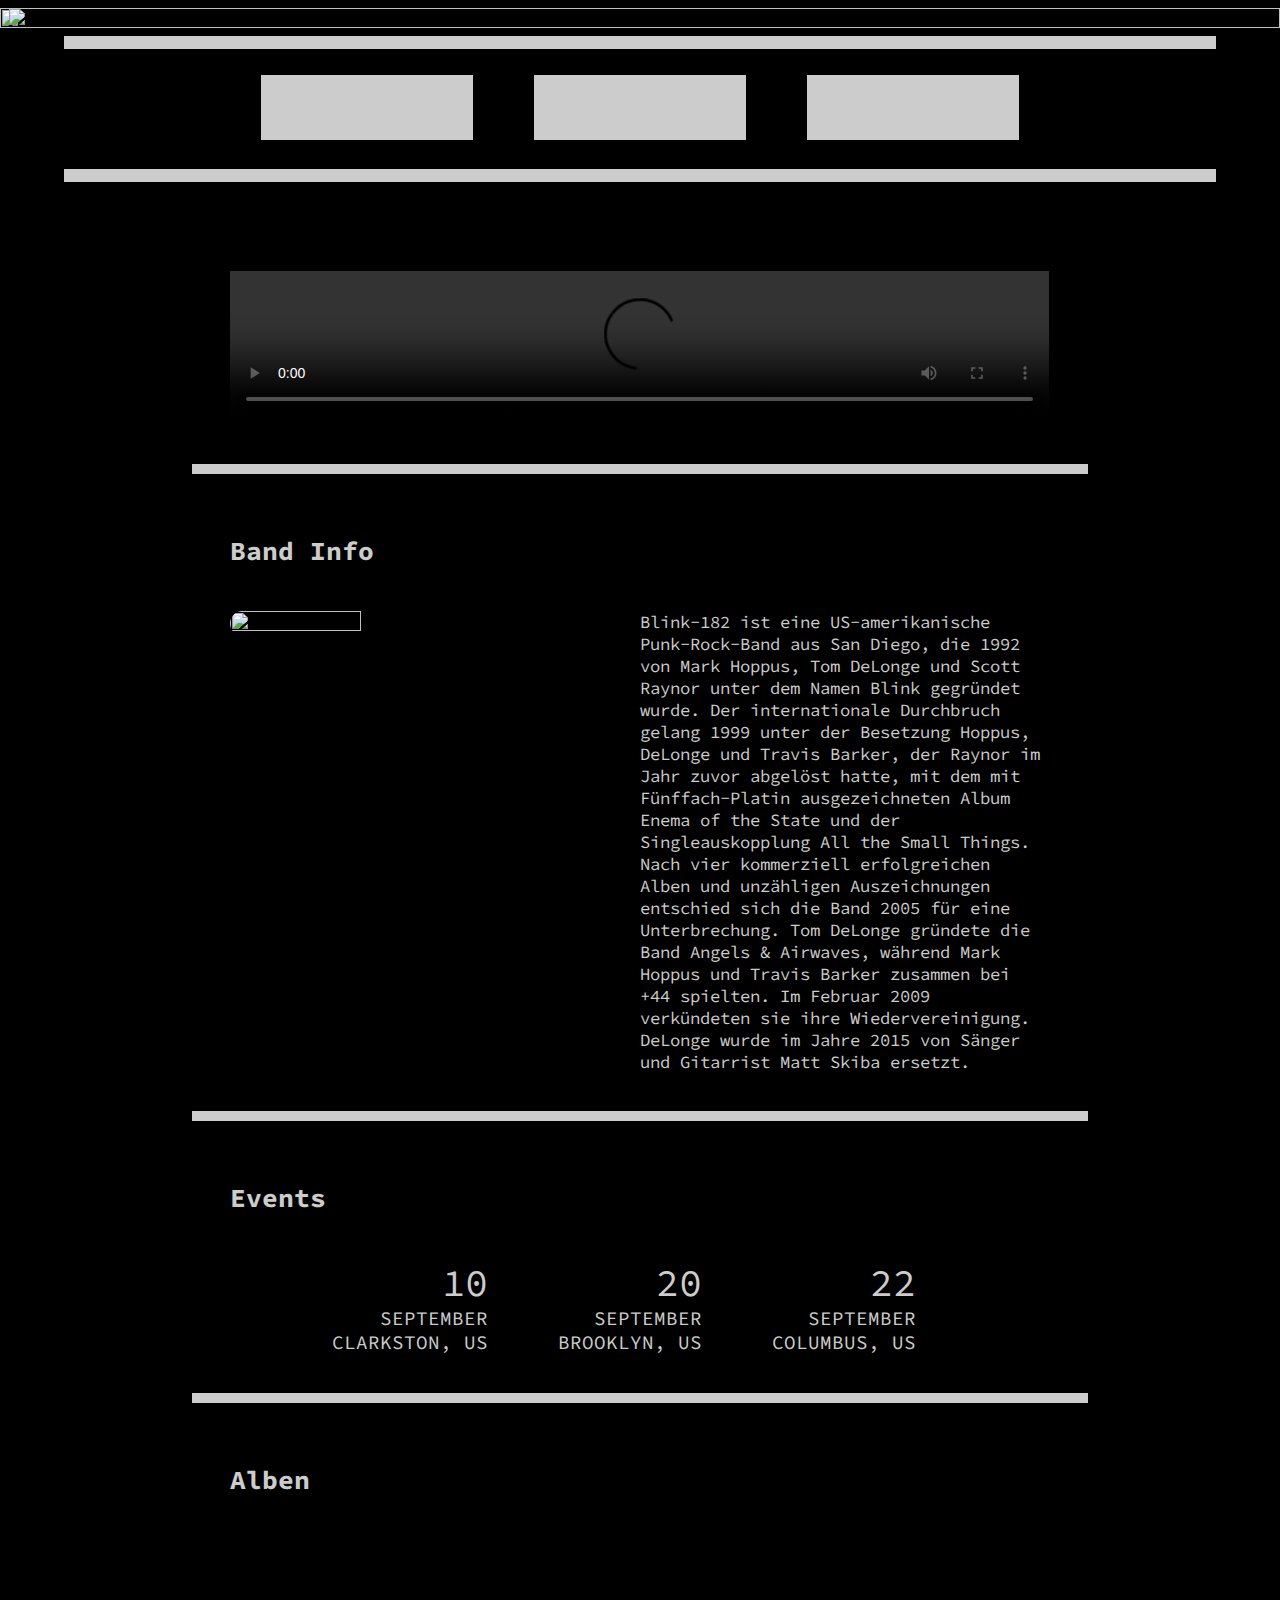
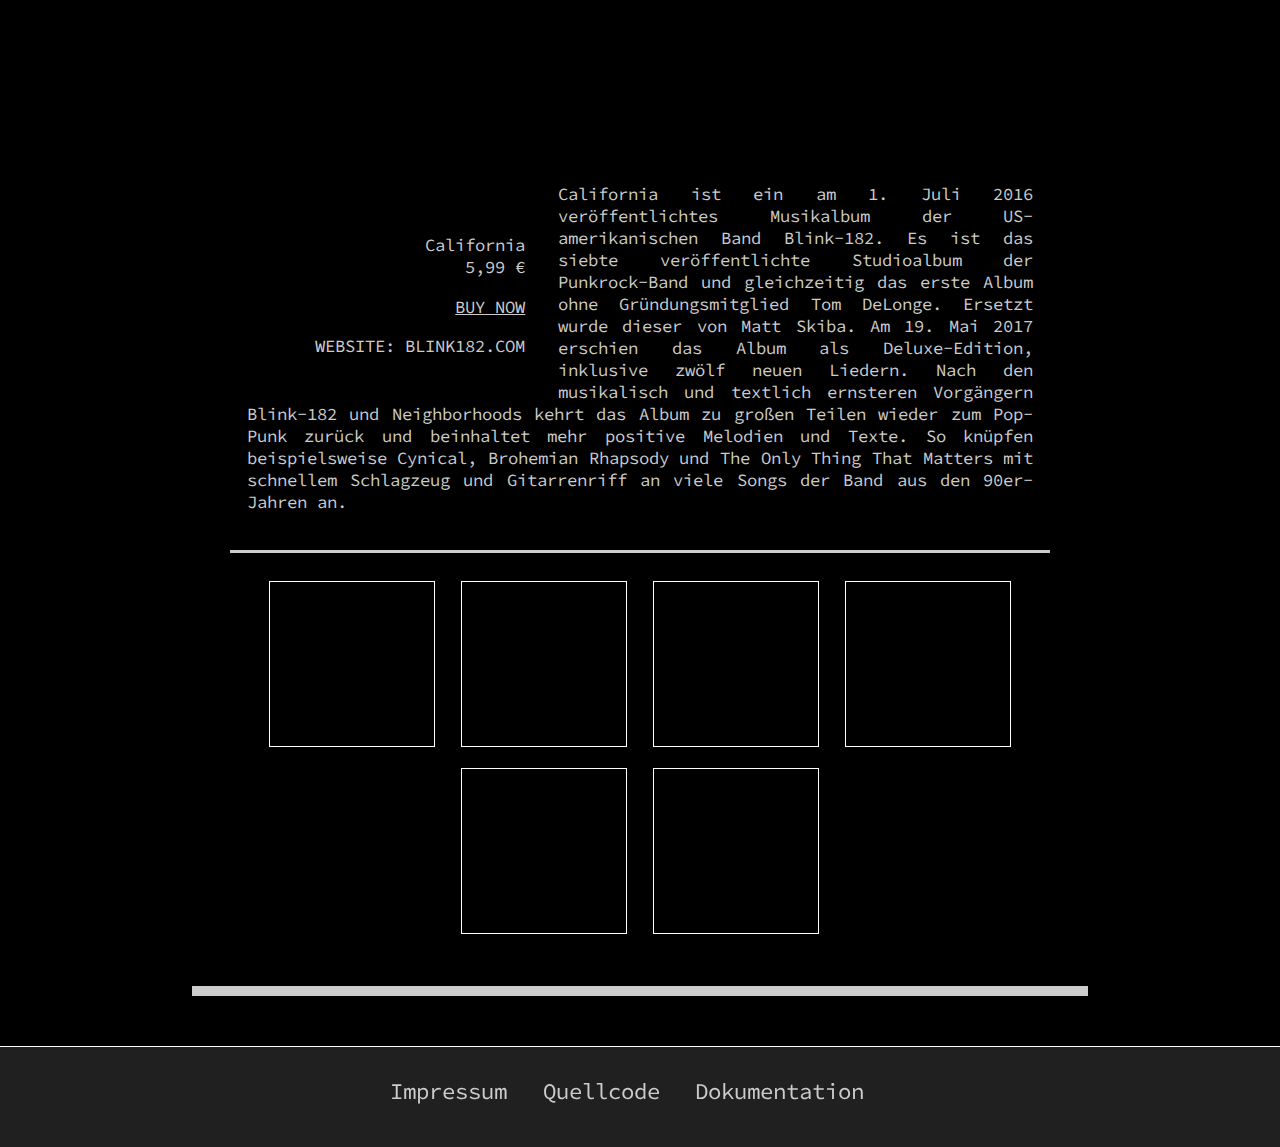
==== commit 1746fd39: "Video zu jeder Band hinzugefügt" ====
--- a/blink182.html
+++ b/blink182.html
@@ -26,6 +26,13 @@
       </nav>
       <main>
          <div id="content-wrap">
+            <div class="section">
+               <video width="100%" controls>
+                     <source src="media/b182/vid.mp4" type="video/mp4">
+                     <source src="movie.ogg" type="video/ogg">
+                     Your browser does not support the video tag.
+               </video>
+            </div>
             <div class="section">
                <h2>Band Info</h2>
                <br>
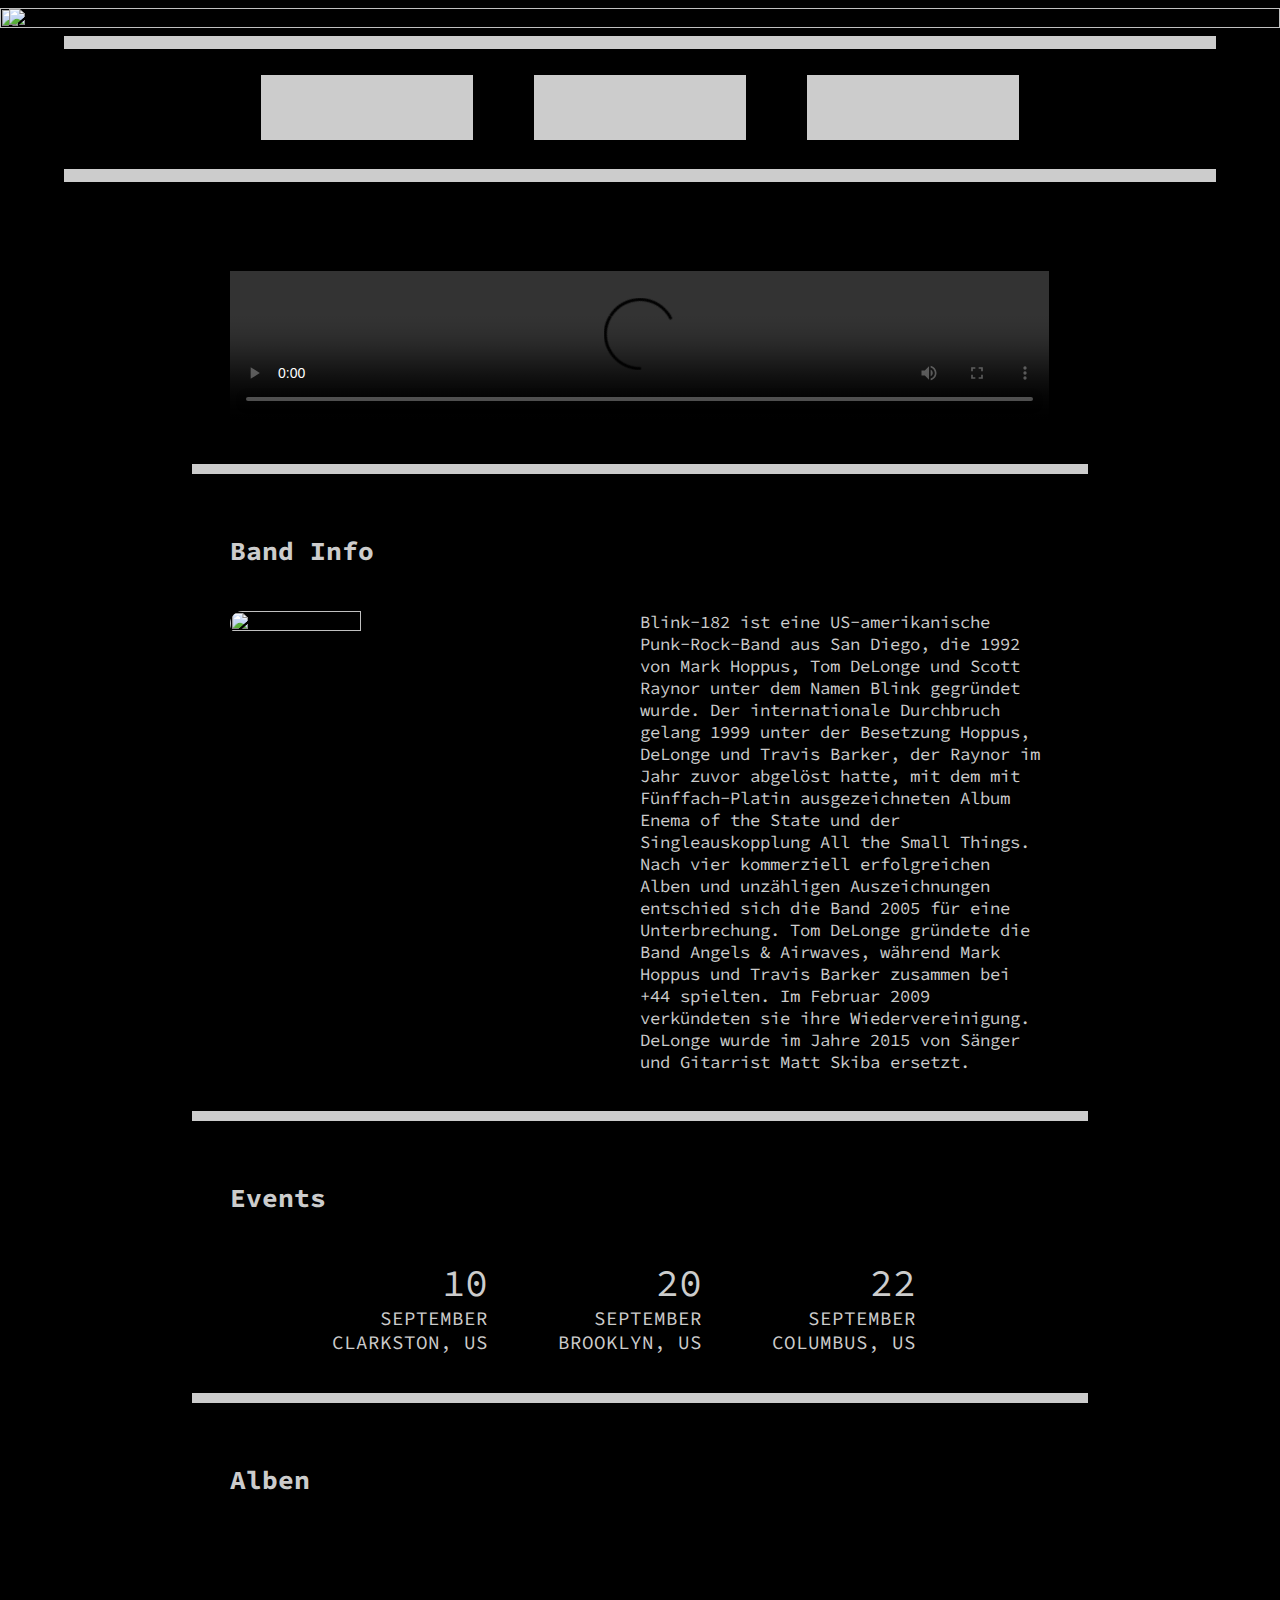
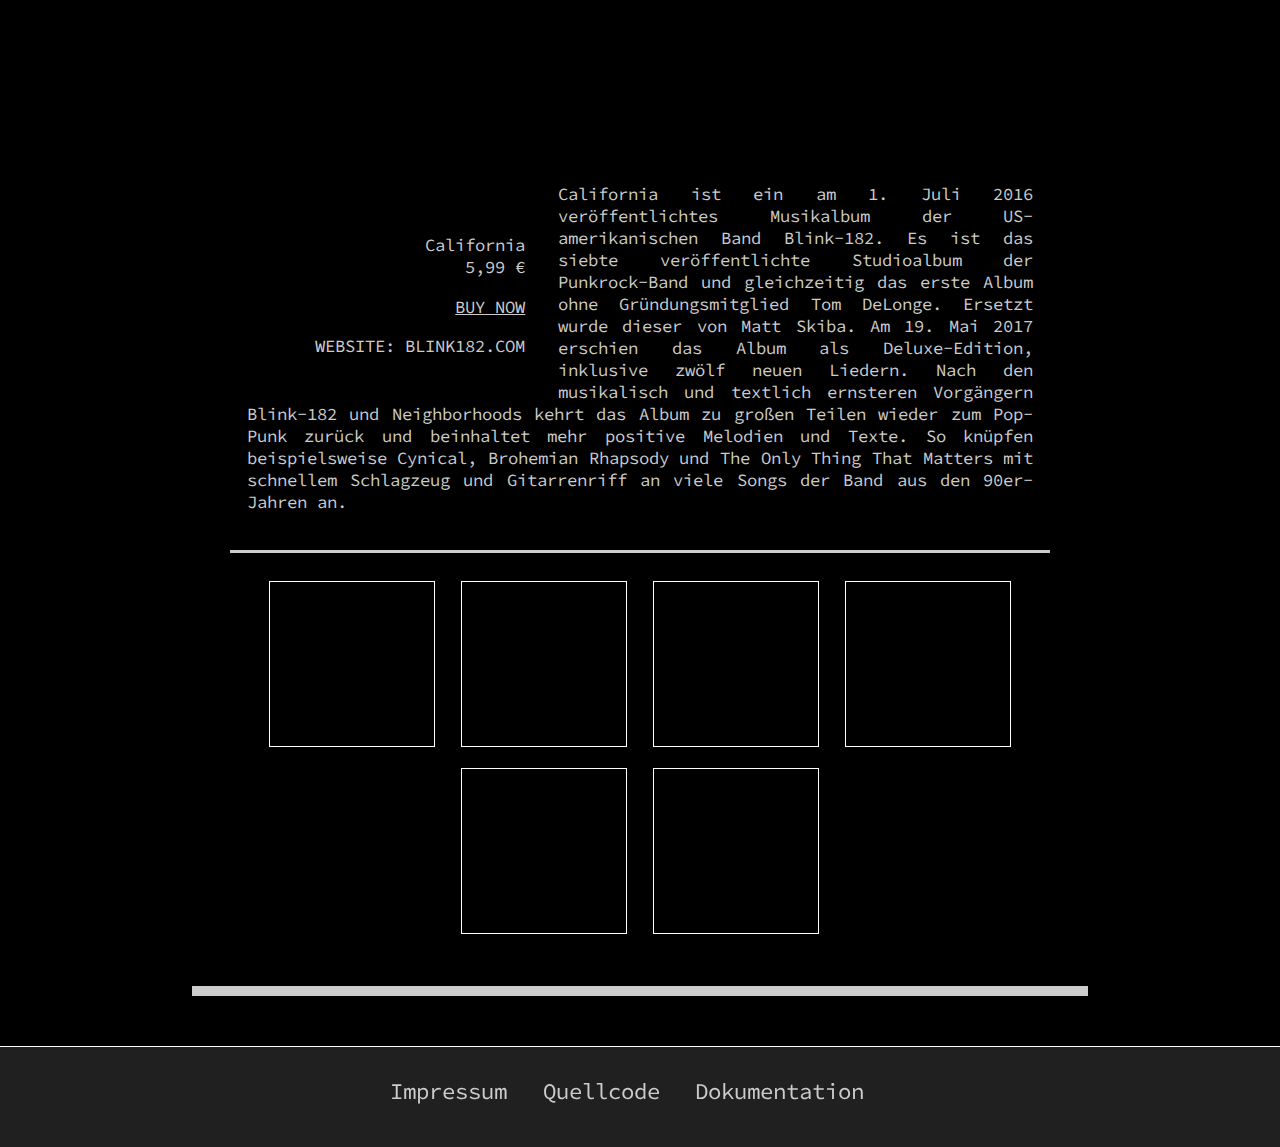
==== commit e3564c80: "Code formatiert" ====
--- a/blink182.html
+++ b/blink182.html
@@ -28,9 +28,9 @@
          <div id="content-wrap">
             <div class="section">
                <video width="100%" controls>
-                     <source src="media/b182/vid.mp4" type="video/mp4">
-                     <source src="movie.ogg" type="video/ogg">
-                     Your browser does not support the video tag.
+                  <source src="media/b182/vid.mp4" type="video/mp4">
+                  <source src="movie.ogg" type="video/ogg">
+                  Your browser does not support the video tag.
                </video>
             </div>
             <div class="section">
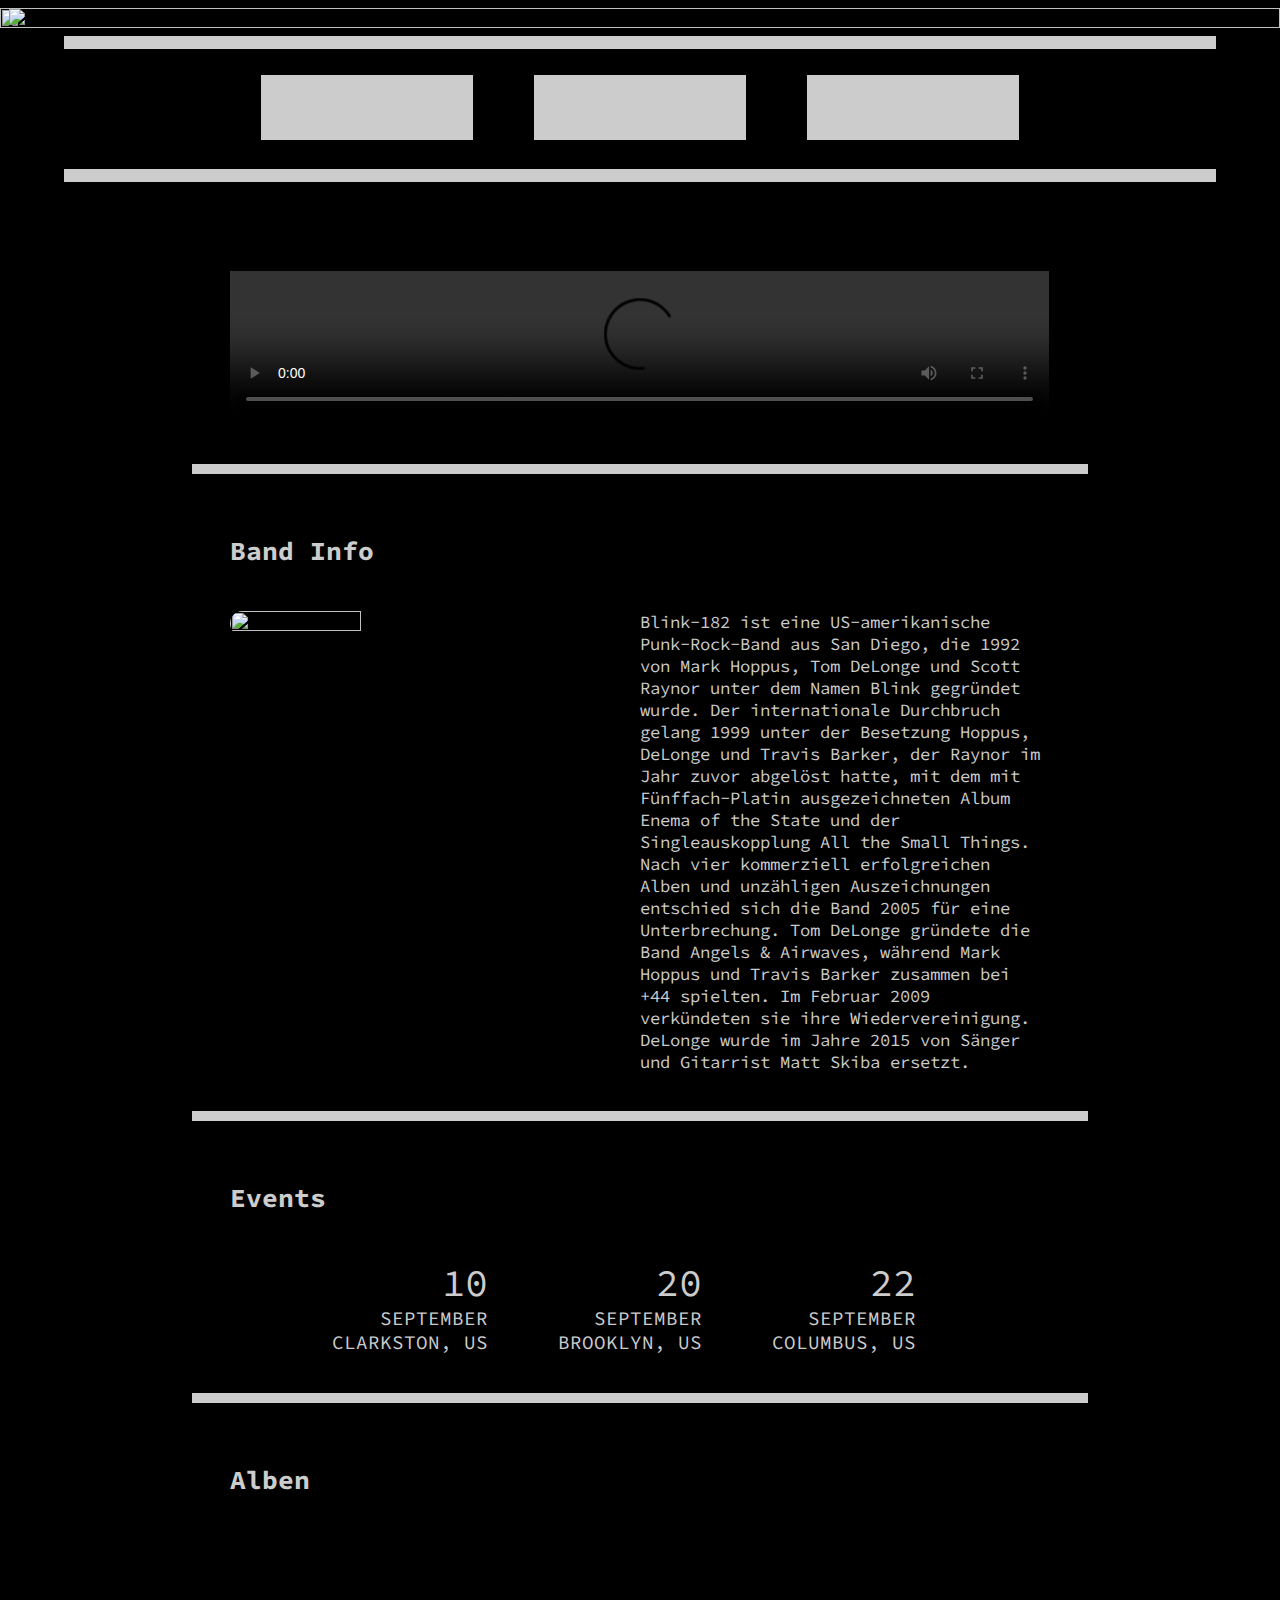
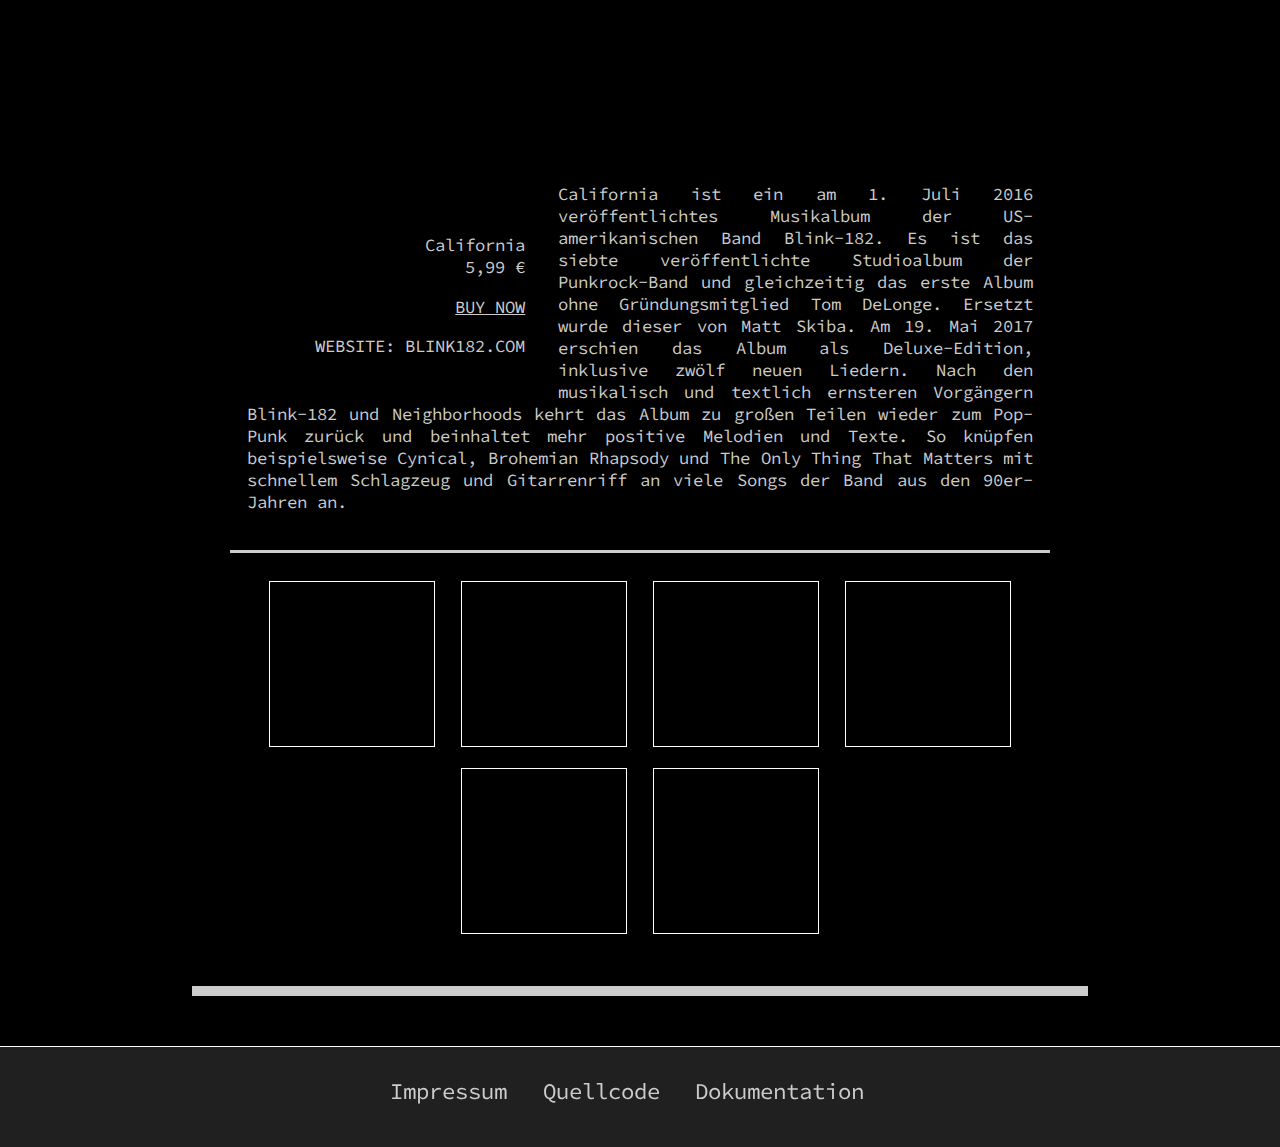
==== commit e2bb0caf: "Pfad zur Dokumentation angepasst" ====
--- a/blink182.html
+++ b/blink182.html
@@ -104,7 +104,7 @@
          <div id="footer-content">
             <a class="after footerlink" href="impressum.html">Impressum</a>
             <a class="after footerlink" href="https://github.com/pasbelg/screendesignWebsite.git">Quellcode</a>
-            <a class="after footerlink" href="Dokumentation.pdf ">Dokumentation</a>
+            <a class="after footerlink" href="media/main/Dokumentation.pdf ">Dokumentation</a>
          </div>
       </footer>
    </body>
